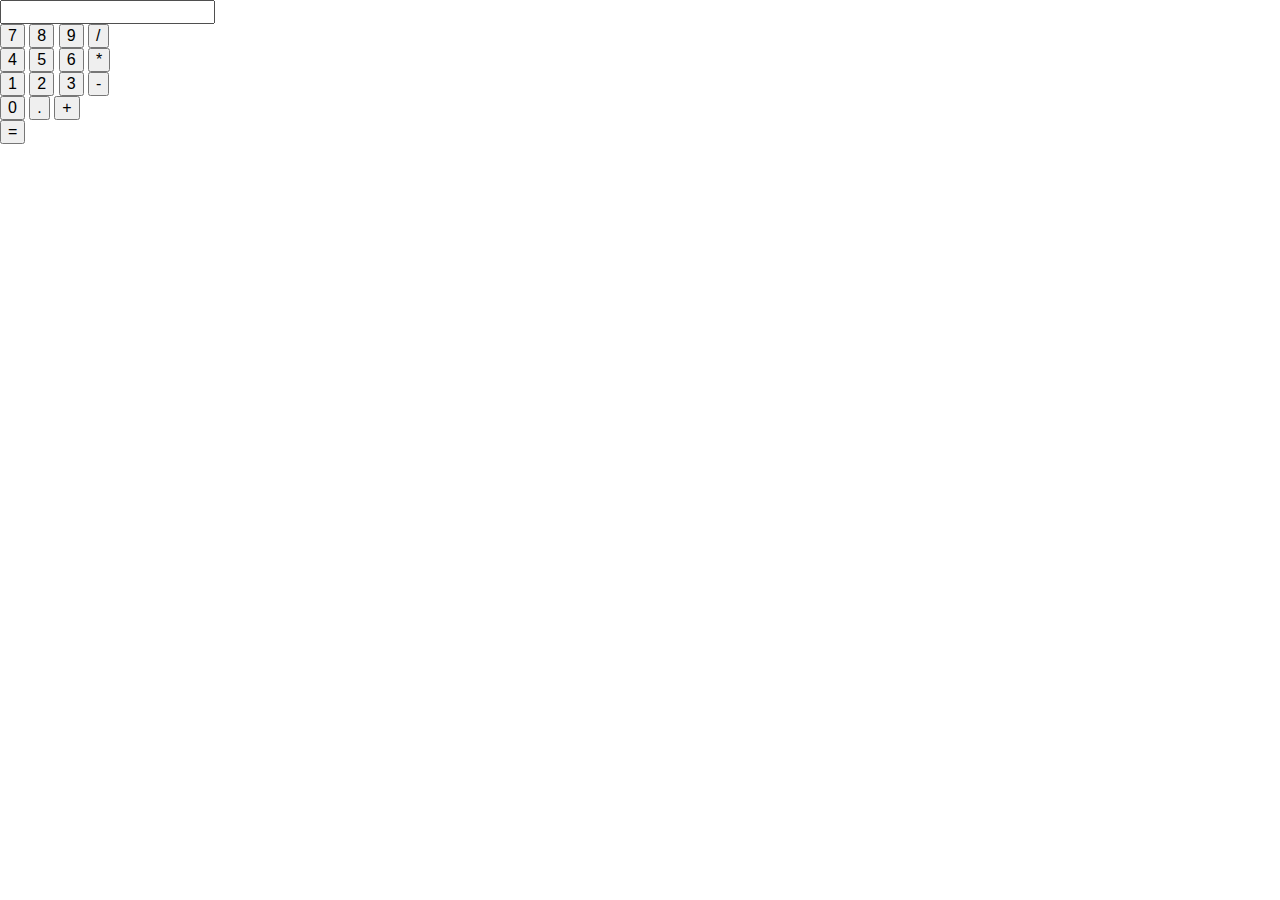
==== assignment8_part1/calculator/index.html @ b48ae886 "upload assignment8" ====
<!doctype html>
<html>
<head>
<meta charset="utf-8">
<title>Part1: The Calculator III</title>
<link href="../styles/normalize.css" type="text/css" rel="stylesheet">
<script src="js/jquery-3.1.0.min.js"></script>
<script src="../js/script.js"> </script>
</head>

<body>
	<input type="text" readonly id="result">
    <br>
    <div id="container">
        <input type="button" id="seven" value="7">
        <input type="button" id="eight" value="8">
        <input type="button" id="nine" value="9">
        <input type="button" id="divide" value="/">
        <br>
        <input type="button" id="four" value="4">
        <input type="button" id="five" value="5">
        <input type="button" id="six" value="6">
        <input type="button" id="multiply" value="*">
        <br>
        <input type="button" id="one" value="1">
        <input type="button" id="two" value="2">
        <input type="button" id="three" value="3">
        <input type="button" id="subtract" value="-">
        <br>
        <input type="button" id="zero" value="0">
        <input type="button" id="period" value=".">
        <input type="button" id="add" value="+">
    </div>
    <input type="button" id="equal" value="=">
</body>
</html>
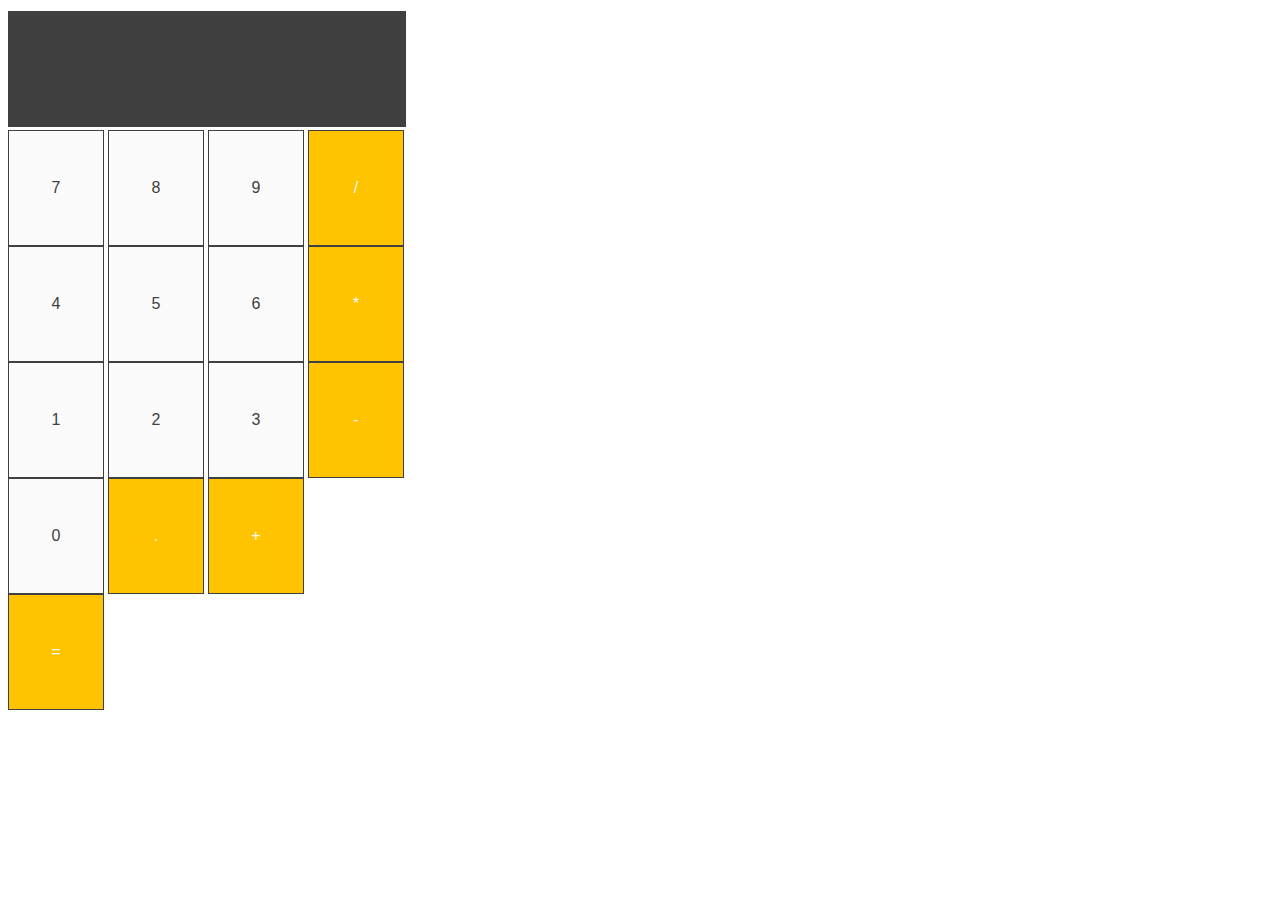
==== commit a871974c: "uploaded assignment8" ====
--- a/assignment8_part1/calculator/index.html
+++ b/assignment8_part1/calculator/index.html
@@ -2,10 +2,44 @@
 <html>
 <head>
 <meta charset="utf-8">
-<title>Part1: The Calculator III</title>
-<link href="../styles/normalize.css" type="text/css" rel="stylesheet">
-<script src="js/jquery-3.1.0.min.js"></script>
-<script src="../js/script.js"> </script>
+<title>Assignment 8 - Calculator III</title>
+<script src="../js/jquery-3.1.0.min.js"></script>
+<script>
+	$(function(){
+		var calcScreen = $('#result');
+		$('input[type="button"]').css({
+			width: "6em",
+			padding: "3em 0.375em",
+			border: "1px solid #404040",
+			backgroundColor: "#FBFBFB",
+			color: "#404040",
+			fontSize: "1em"				
+		});
+		$('#result').css({
+			width: "24em",
+			padding: "3em 0.375em",
+			border: "1px solid #404040",
+			margin: "3px 0",
+			backgroundColor: "#404040",
+			color: "#FBFBFB",
+			fontSize: "1em"
+		});
+		$('#divide, #multiply, #subtract, #period, #add, #equal').css({
+			backgroundColor: "#FFC300",
+			color: "#FBFBFB",
+		});
+        
+		$('#container').on("click", function(event) {
+			var calcBtn = event.target.value;			
+		 	calcScreen.val(calcScreen.val() + calcBtn);
+		});
+		$('#equal').on("click", function() {
+			var total = calcScreen.val();
+			calcScreen.val(eval(total));
+		});
+	});
+    
+</script>
 </head>
 
 <body>
@@ -33,4 +67,4 @@
     </div>
     <input type="button" id="equal" value="=">
 </body>
-</html>+</html>
